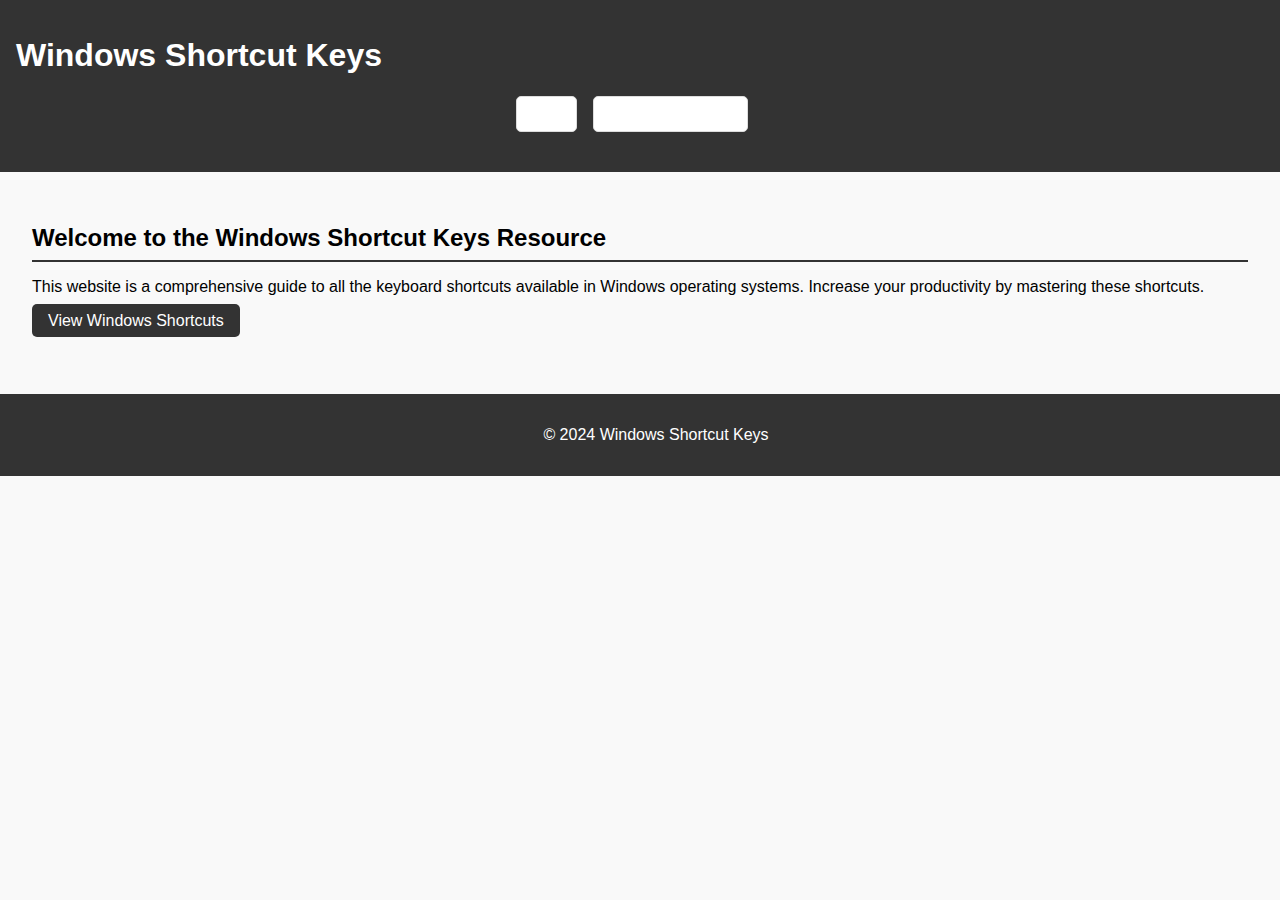
==== index.html @ ba3ada0b "first windows shortcuts" ====
<!DOCTYPE html>
<html lang="en">
<head>
    <meta charset="UTF-8">
    <meta name="viewport" content="width=device-width, initial-scale=1.0">
    <title>Windows Shortcut Keys</title>
    <link rel="stylesheet" href="styles.css">
</head>
<body>
    <header>
        <h1>Windows Shortcut Keys</h1>
        <nav>
            <ul>
                <li><a href="index.html">Home</a></li>
                <li><a href="windows.html">Windows Shortcuts</a></li>
            </ul>
        </nav>
    </header>
    <main>
        <section>
            <h2>Welcome to the Windows Shortcut Keys Resource</h2>
            <p>This website is a comprehensive guide to all the keyboard shortcuts available in Windows operating systems. Increase your productivity by mastering these shortcuts.</p>
            <p><a href="windows.html" class="button">View Windows Shortcuts</a></p>
        </section>
    </main>
    <footer>
        <p>&copy; 2024 Windows Shortcut Keys</p>
    </footer>
</body>
</html>
---- styles.css ----
body {
    font-family: Arial, sans-serif;
    margin: 0;
    padding: 0;
    background-color: #f9f9f9;
}

header {
    background-color: #333;
    color: white;
    padding: 1rem;
}

nav ul {
    list-style: none;
    padding: 0;
    display: flex;
    justify-content: center;
}

nav ul li {
    margin-right: 1rem;
}

nav ul li a {
    color: white;
    text-decoration: none;
}

main {
    padding: 2rem;
}

section {
    margin-bottom: 2rem;
}

h2 {
    border-bottom: 2px solid #333;
    padding-bottom: 0.5rem;
    margin-bottom: 1rem;
}

ul {
    list-style: none;
    padding: 0;
}

ul li {
    background-color: white;
    margin-bottom: 0.5rem;
    padding: 0.5rem;
    border: 1px solid #ddd;
    border-radius: 5px;
}

footer {
    background-color: #333;
    color: white;
    text-align: center;
    padding: 1rem;
    position: relative;
    bottom: 0;
    width: 100%;
}

.button {
    background-color: #333;
    color: white;
    padding: 0.5rem 1rem;
    text-decoration: none;
    border-radius: 5px;
}

.button:hover {
    background-color: #555;
}
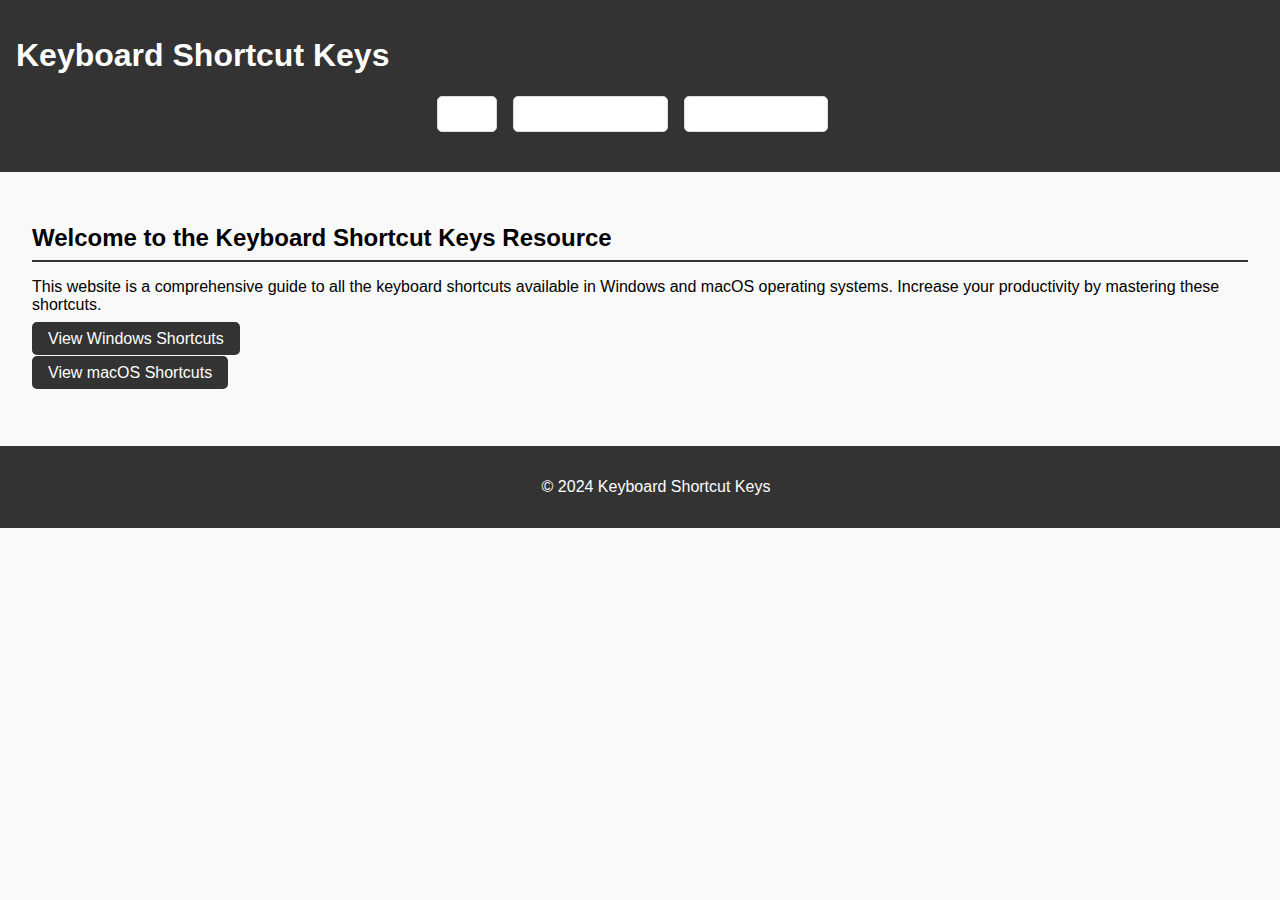
==== commit a467a2ba: "Update index.html" ====
--- a/index.html
+++ b/index.html
@@ -3,28 +3,30 @@
 <head>
     <meta charset="UTF-8">
     <meta name="viewport" content="width=device-width, initial-scale=1.0">
-    <title>Windows Shortcut Keys</title>
+    <title>Keyboard Shortcut Keys</title>
     <link rel="stylesheet" href="styles.css">
 </head>
 <body>
     <header>
-        <h1>Windows Shortcut Keys</h1>
+        <h1>Keyboard Shortcut Keys</h1>
         <nav>
             <ul>
                 <li><a href="index.html">Home</a></li>
                 <li><a href="windows.html">Windows Shortcuts</a></li>
+                <li><a href="mac.html">macOS Shortcuts</a></li>
             </ul>
         </nav>
     </header>
     <main>
         <section>
-            <h2>Welcome to the Windows Shortcut Keys Resource</h2>
-            <p>This website is a comprehensive guide to all the keyboard shortcuts available in Windows operating systems. Increase your productivity by mastering these shortcuts.</p>
+            <h2>Welcome to the Keyboard Shortcut Keys Resource</h2>
+            <p>This website is a comprehensive guide to all the keyboard shortcuts available in Windows and macOS operating systems. Increase your productivity by mastering these shortcuts.</p>
             <p><a href="windows.html" class="button">View Windows Shortcuts</a></p>
+            <p><a href="mac.html" class="button">View macOS Shortcuts</a></p>
         </section>
     </main>
     <footer>
-        <p>&copy; 2024 Windows Shortcut Keys</p>
+        <p>&copy; 2024 Keyboard Shortcut Keys</p>
     </footer>
 </body>
 </html>
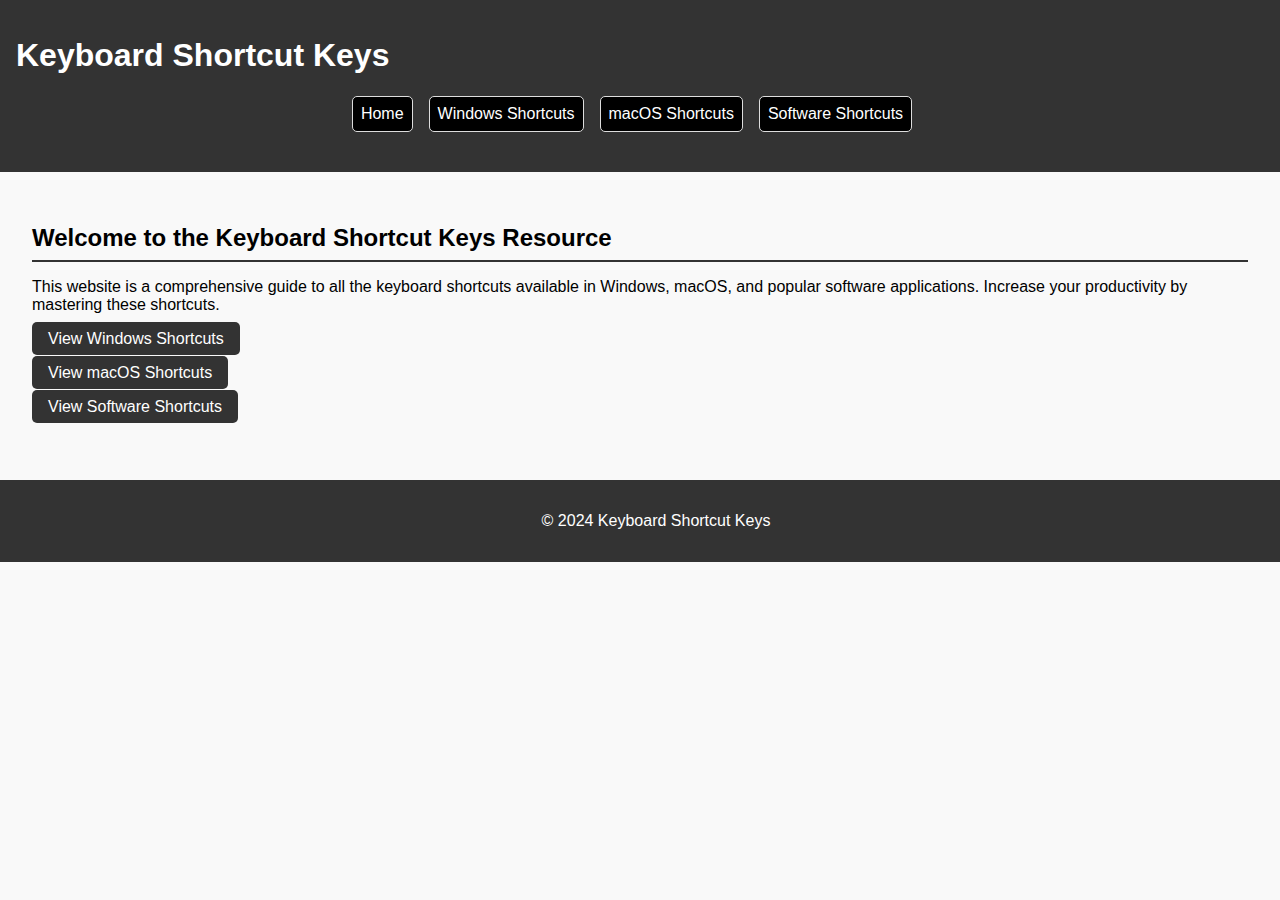
==== commit 030dbfda: "Update index.html" ====
--- a/index.html
+++ b/index.html
@@ -14,15 +14,17 @@
                 <li><a href="index.html">Home</a></li>
                 <li><a href="windows.html">Windows Shortcuts</a></li>
                 <li><a href="mac.html">macOS Shortcuts</a></li>
+                <li><a href="software.html">Software Shortcuts</a></li>
             </ul>
         </nav>
     </header>
     <main>
         <section>
             <h2>Welcome to the Keyboard Shortcut Keys Resource</h2>
-            <p>This website is a comprehensive guide to all the keyboard shortcuts available in Windows and macOS operating systems. Increase your productivity by mastering these shortcuts.</p>
+            <p>This website is a comprehensive guide to all the keyboard shortcuts available in Windows, macOS, and popular software applications. Increase your productivity by mastering these shortcuts.</p>
             <p><a href="windows.html" class="button">View Windows Shortcuts</a></p>
             <p><a href="mac.html" class="button">View macOS Shortcuts</a></p>
+            <p><a href="software.html" class="button">View Software Shortcuts</a></p>
         </section>
     </main>
     <footer>
--- a/styles.css
+++ b/styles.css
@@ -47,7 +47,7 @@
 }
 
 ul li {
-    background-color: white;
+    background-color: black;
     margin-bottom: 0.5rem;
     padding: 0.5rem;
     border: 1px solid #ddd;
